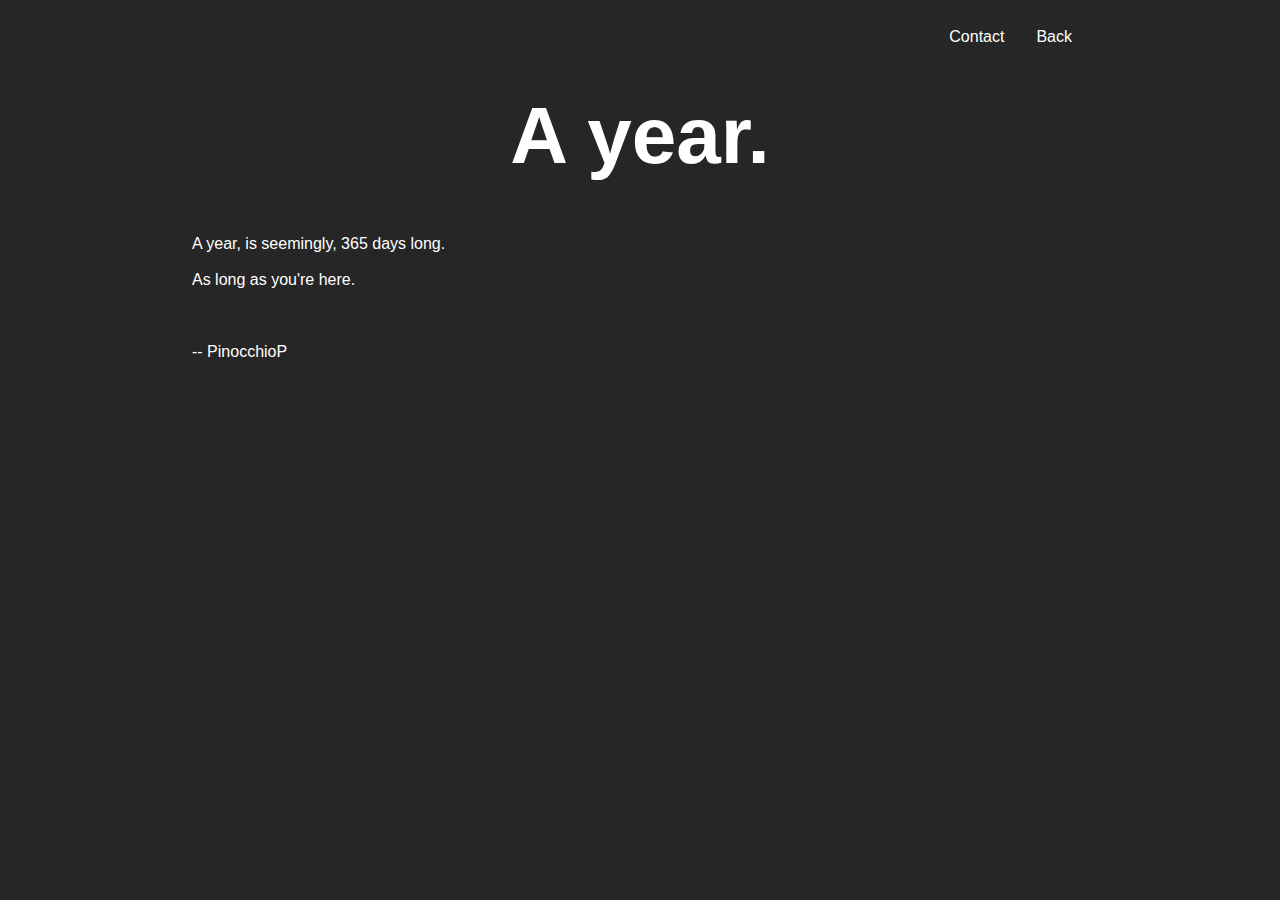
==== A year - letter.html @ db369e59 "Finished Letters Page, Added Descriptors, CSS Fix" ====
<!DOCTYPE html>
<html>
<head>
 <link rel = "stylesheet"
   type = "text/css"
   href = "phgall.css" />
</head>


<body>

<br>
<li><a href="https://sushikuu7.github.io/phgall/letters.html">Back</a></li>
<li><a href="test.html">Contact</a></li>
<br>

<h1>A year.</h1>

<p>
	A year, is seemingly, 365 days long.
	<br>
	<br>
	As long as you're here.
	<br>
	<br>
	<br>
	<br>
	-- PinocchioP
	<br>
</p>

</body>

</html>
---- phgall.css ----
/* CSS for New Photos Site */
html {
	background-color: #262626;
}

body {
	margin: 0% 15%;
	font-family: ubuntu, sans-serif;
}

h1 {
	color: #FFF;
	text-align: center;
	position: relative;
	font-family: ubuntu, sans-serif;
	font-size: 80px;
	padding: 0px;
}

h2 {
	color: #000;
	font-family: ubuntu, sans-serif;
    padding-top: 11rem;
    padding-bottom: 10rem;
	font-size: 40px;
	
	/*4285F4*/
}

h3 {
	color: #F277F7;
	font-family: ubuntu, sans-serif;
	font-size: 30px;
	margin: 0px;
	padding: 0px;
}

p {
	font-family: ubuntu, sans-serif;
	color: #FFF;
}

img {
	max-width: 80%;
	object-fit: cover;
	align-content: left;
}

iframe {
	display: block;
	margin: 10% 10% auto;
}

.page_title {
	color: #4285F4;
	position: relative;
	font-family: ubuntu, sans-serif;
	font-size: 60px;
}

.center {
	text-align: center;
}

.left {
	text-align: left;
	padding-left: 1%;
}

.content {
	display: inline;
	list-style-type: none;
	float: left;
}

.card {
	display: inline-block;
	background-color: #FFF;
	opacity: 0.75;
	width: 20rem;
	height: 30rem;
	border-radius: 10px;
	margin: 1rem;
	text-align: center;
	box-shadow: 0 2px 2px 0 rgba(0,0,0,.14),0 3px 1px -2px rgba(0,0,0,.2),0 1px 5px 0 rgba(0,0,0,.12);
	}

.cover {
	width: 25rem;
	height: 35rem;
	border-radius: 10px;
	margin: 1rem;
}

div.gallery {
  margin: 5px;
  border: 0.25rem solid #FFF;
  border-radius: 0.125rem;
  float: left;
  width: 25rem;
  height: 25rem;

}

div.gallery:hover {
  border: 0.25rem solid #A5A5A5;
  border-radius: 0.125rem;
}

div.gallery img {
	object-fit: cover;
    width: 25rem;
    height: 25rem;
    flex-shrink: 0;
    min-width: 100%;
    min-height: 100%;
    overflow: hidden;
}

div.desc {
  padding: 15px;
  font-family: ubuntu, sans-serif;
  text-align: center;
}

/*List of Helpful Links*/

li {
	display: inline;
	list-style-type: none;
	float: right;
}

li a {
	display: block; 
	color: #FFF;
	text-align: right;
	padding: 10px 16px;
	text-decoration: none;
}

li a:hover {
	color: #D8D8D8;
}
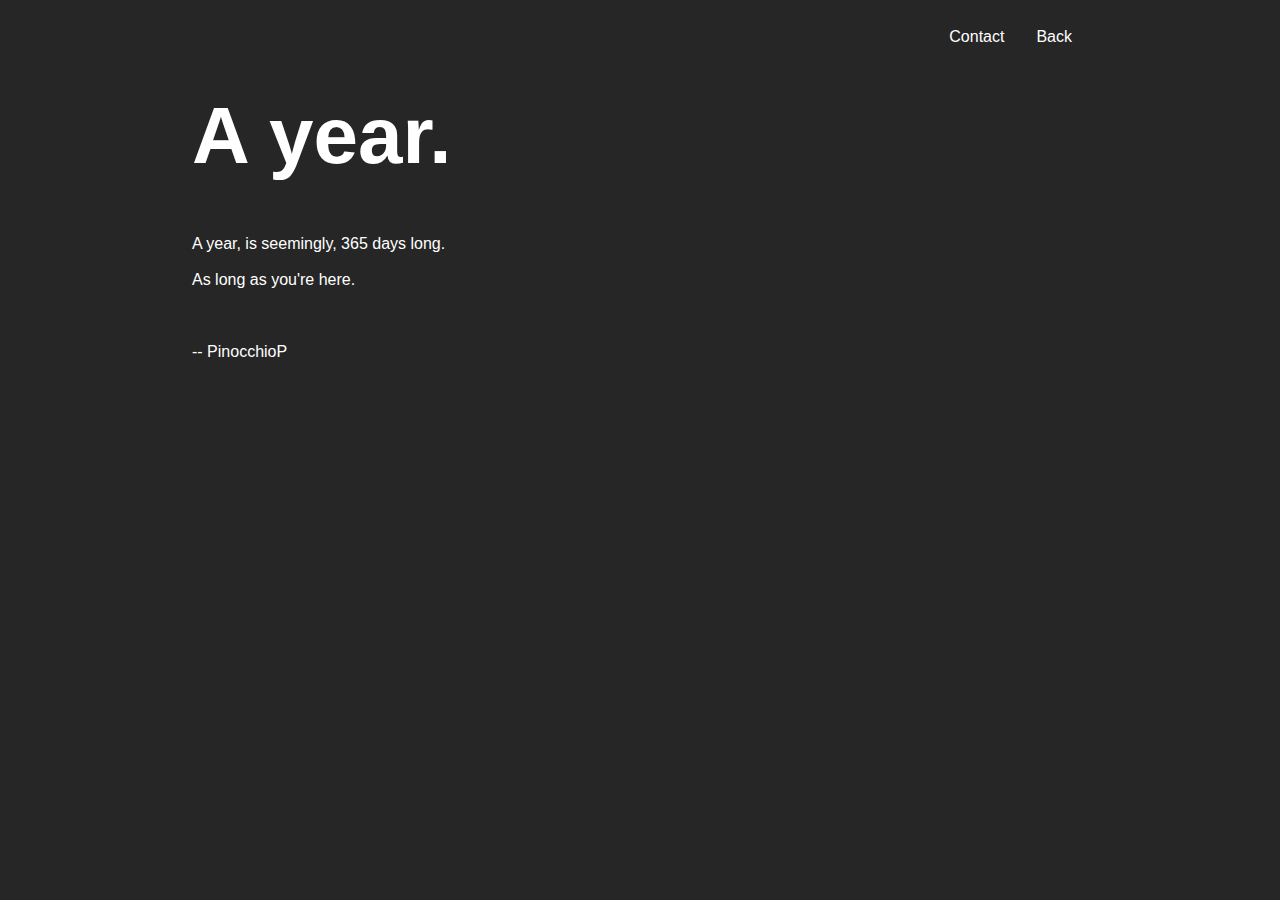
==== commit 602db5a6: "Added Discord Server Link for Contact" ====
--- a/A year - letter.html
+++ b/A year - letter.html
@@ -11,7 +11,7 @@
 
 <br>
 <li><a href="https://sushikuu7.github.io/phgall/letters.html">Back</a></li>
-<li><a href="test.html">Contact</a></li>
+<li><a href="https://discord.gg/ZuBFUyM">Contact</a></li>
 <br>
 
 <h1>A year.</h1>
--- a/phgall.css
+++ b/phgall.css
@@ -1,4 +1,4 @@
-															/* CSS for New Photos Site */
+															/* CSS for New Photos Site (Now with Letters! July 29 2020) */
 html {
 	background-color: #262626;
 }
@@ -10,7 +10,7 @@
 
 h1 {
 	color: #FFF;
-	text-align: center;
+	text-align: left;
 	position: relative;
 	font-family: ubuntu, sans-serif;
 	font-size: 80px;
@@ -38,6 +38,7 @@
 p {
 	font-family: ubuntu, sans-serif;
 	color: #FFF;
+	text-align: left;
 }
 
 img {
@@ -62,7 +63,7 @@
 	text-align: center;
 }
 
-.left {
+.titleleft {
 	text-align: left;
 	padding-left: 1%;
 }
@@ -123,7 +124,7 @@
   text-align: center;
 }
 
-/*List of Helpful Links*/
+/*List of Helpful Links at the Top*/
 
 li {
 	display: inline;
@@ -141,4 +142,21 @@
 
 li a:hover {
 	color: #D8D8D8;
-}+}
+
+/*To display the list of Letters on the Letters page*/
+
+.letterlist {
+	text-align: left;
+	text-decoration: none;
+	font-size: 2rem;
+	display: block;
+	color: #FFF;
+	font-family: ubuntu, sans-serif;
+	list-style-type: none;
+	padding: 0.5rem 0rem;
+}
+
+.letterlist:hover {
+	color: #D8D8D8;
+}
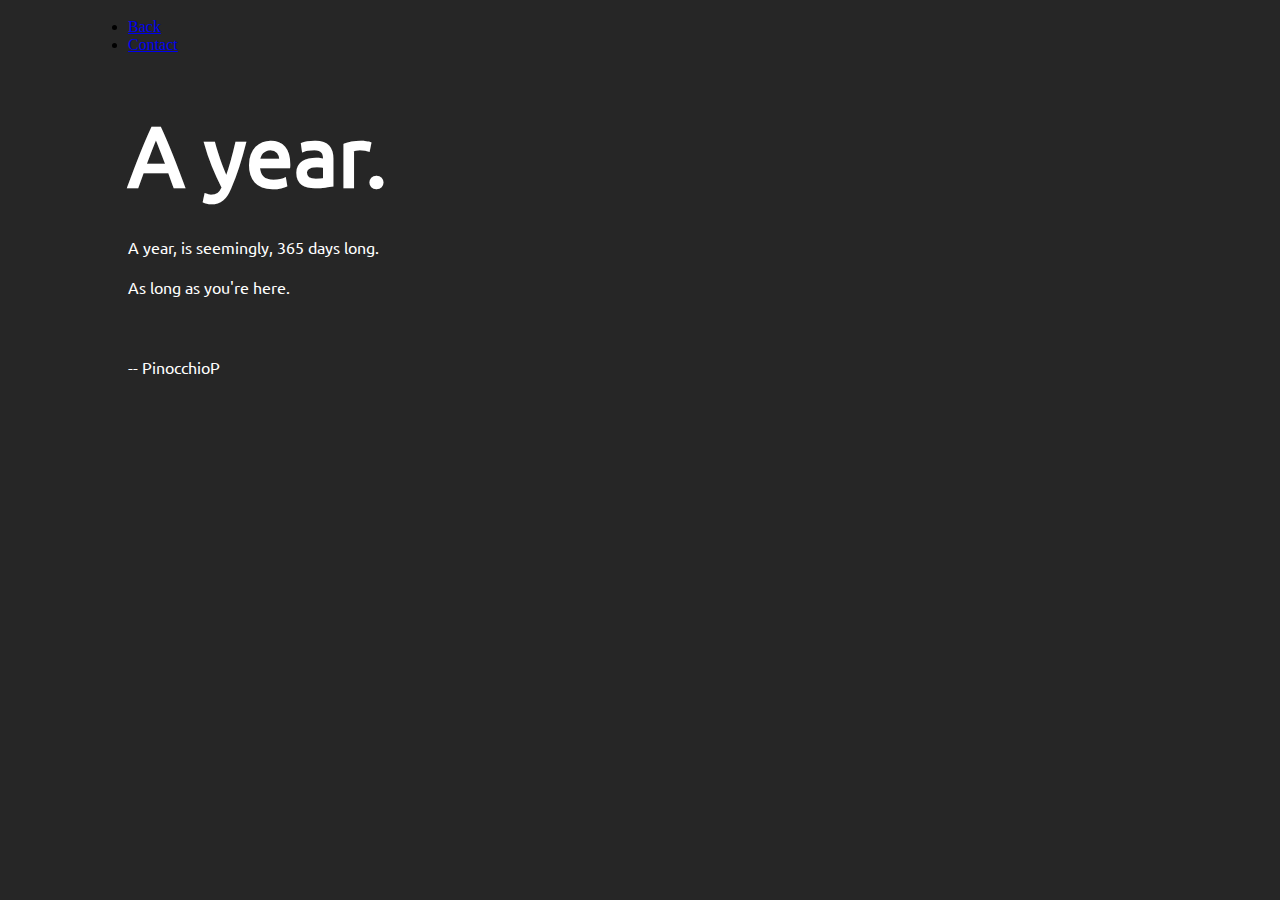
==== commit 8f4a1e3b: "Fixed Image and Letter Page Navbars" ====
--- a/A year - letter.html
+++ b/A year - letter.html
@@ -1,9 +1,11 @@
 <!DOCTYPE html>
-<html>
+<html lang="en">
 <head>
  <link rel = "stylesheet"
    type = "text/css"
    href = "phgall.css" />
+ <meta charset="utf-8">
+ <title>A year.</title>
 </head>
 
 
--- a/phgall.css
+++ b/phgall.css
@@ -1,147 +1,180 @@
-															/* CSS for New Photos Site (Now with Letters! July 29 2020) */
+															/* CSS for New Photos Site (Now with Letters! July 31 2020) */
+:root {
+	--backgroundColor: #262626;
+	--textMain: white;
+	--textAlt: #d8d8d8;
+	--textDark: #9c9c9c;
+
+}
+
+/*Fonts*/
+@font-face {
+	font-family: openSans;
+	src: url("OpenSansRegular.ttf");
+	font-family: ubuntu;
+	src: url("Ubuntu/Ubuntu-Regular.ttf");
+}
+
 html {
-	background-color: #262626;
+	background-color: var(--backgroundColor);
 }
 
 body {
-	margin: 0% 15%;
-	font-family: ubuntu, sans-serif;
+	margin: 0;
+	padding: 0 10%;
 }
 
 h1 {
-	color: #FFF;
-	text-align: left;
-	position: relative;
+	color: var(--textMain);
 	font-family: ubuntu, sans-serif;
-	font-size: 80px;
-	padding: 0px;
-}
-
-h2 {
-	color: #000;
-	font-family: ubuntu, sans-serif;
-    padding-top: 11rem;
-    padding-bottom: 10rem;
-	font-size: 40px;
-	
-	/*4285F4*/
-}
-
-h3 {
-	color: #F277F7;
-	font-family: ubuntu, sans-serif;
-	font-size: 30px;
-	margin: 0px;
-	padding: 0px;
+	font-size: 64pt;
+	margin: 2rem 0;
 }
 
 p {
 	font-family: ubuntu, sans-serif;
-	color: #FFF;
+	font-size: 12pt;
+	color: var(--textMain);
 	text-align: left;
 }
 
-img {
-	max-width: 80%;
-	object-fit: cover;
-	align-content: left;
+.cardList {
+	display: flex;
+	flex-direction: row;
+	flex-wrap: wrap;
+
+	list-style-type: none;
+
+	padding: 0 5%;
 }
 
-iframe {
+.cardList a {
+	text-decoration: none;
+	text-align: center;
 	display: block;
-	margin: 10% 10% auto;
+
+	font-size: 24pt;
+	font-family: ubuntu, sans-serif;
+	font-weight: 800;
+	color: var(--backgroundColor);
+
+	padding: 2.5rem;
 }
 
-.page_title {
-	color: #4285F4;
-	position: relative;
-	font-family: ubuntu, sans-serif;
-	font-size: 60px;
+.card {
+	background-color: var(--textMain);
+	opacity: 0.75;
+	
+	flex-basis: 100vw;
+
+	border-radius: 10px;
+	margin: 1rem;
+
+	transition: transform 300ms;
+	}
+
+.card:hover {
+	box-shadow: 0 0 10px #A5A5A5;
+	transform: scale(1.025);
 }
 
-.center {
+.card:focus {
+	background-color: var(--textAlt);
+}
+
+.card:active {
+	background-color: var(--textAlt);
+}
+
+.card a {
+	flex-grow: 1;
+}
+
+
+/* Scaleable Gallery Grid Setup - Credit: https://codepen.io/vhanla/pen/PxjZvj?editors=1100*/
+
+.gallery {
+  display: grid;
+  grid-column-gap: auto;
+  grid-row-gap: auto;
+  grid-auto-rows: auto;
+  grid-template-columns: repeat(auto-fill, minmax(20rem, 1fr));
+}
+
+.gallery img {
+  max-width: 100%;
+  border-radius: 0.25rem;
+  box-shadow: 0 0 10px #1E1E1E;
+}
+
+.gallery img:hover {
+  box-shadow: 0 0 10px #333;
+}
+
+.gallery .content {
+  padding: 0.25rem;
+}
+
+.gallery .gallery-item {
+  transition: transform 300ms;
+  transform: scale(0.98);
+  cursor: pointer;
+}
+
+.gallery .gallery-item:hover {
+  transform: scale(1);
+}
+
+/*List of Helpful Links at the Top - Credit: https://www.w3schools.com/html/tryit.asp?filename=tryhtml_lists_menu*/
+
+nav {
+	display: flex;
+	flex-direction: row;
+	flex-wrap: wrap;
+	justify-content: safe flex-end;
+	align-items: center;
+
+	list-style-type: none;
+
+	padding: 1rem;
+	margin-top: 1rem;
+}
+
+nav ul {
+	padding: 0;
+	margin: 0;
+}
+
+nav li a:hover {
+	color: var(--textAlt);
+
+	animation-name: navBarHover;
+	animation-duration: 150ms;
+	animation-delay: 0;
+}
+
+@keyframes navBarHover{
+	from {color: white;}
+	to {color: var(--textAlt);}
+}
+
+nav li {
+	display: inline;
+
+	color: var(--textMain);
+	list-style-type: none;
+
+	margin: 0;
+
+	font-size: 12pt;
+	font-family: ubuntu, sans-serif;
 	text-align: center;
 }
 
-.titleleft {
-	text-align: left;
-	padding-left: 1%;
-}
-
-.content {
-	display: inline;
-	list-style-type: none;
-	float: left;
-}
-
-.card {
-	display: inline-block;
-	background-color: #FFF;
-	opacity: 0.75;
-	width: 20rem;
-	height: 30rem;
-	border-radius: 10px;
-	margin: 1rem;
-	text-align: center;
-	box-shadow: 0 2px 2px 0 rgba(0,0,0,.14),0 3px 1px -2px rgba(0,0,0,.2),0 1px 5px 0 rgba(0,0,0,.12);
-	}
-
-.cover {
-	width: 25rem;
-	height: 35rem;
-	border-radius: 10px;
-	margin: 1rem;
-}
-
-div.gallery {
-  margin: 5px;
-  border: 0.25rem solid #FFF;
-  border-radius: 0.125rem;
-  float: left;
-  width: 25rem;
-  height: 25rem;
-
-}
-
-div.gallery:hover {
-  border: 0.25rem solid #A5A5A5;
-  border-radius: 0.125rem;
-}
-
-div.gallery img {
-	object-fit: cover;
-    width: 25rem;
-    height: 25rem;
-    flex-shrink: 0;
-    min-width: 100%;
-    min-height: 100%;
-    overflow: hidden;
-}
-
-div.desc {
-  padding: 15px;
-  font-family: ubuntu, sans-serif;
-  text-align: center;
-}
-
-/*List of Helpful Links at the Top*/
-
-li {
-	display: inline;
-	list-style-type: none;
-	float: right;
-}
-
-li a {
-	display: block; 
-	color: #FFF;
-	text-align: right;
-	padding: 10px 16px;
+nav a {
+	color: var(--textMain);
 	text-decoration: none;
-}
-
-li a:hover {
-	color: #D8D8D8;
+	padding: 0.5rem 1rem;
 }
 
 /*To display the list of Letters on the Letters page*/
@@ -149,14 +182,15 @@
 .letterlist {
 	text-align: left;
 	text-decoration: none;
-	font-size: 2rem;
-	display: block;
-	color: #FFF;
+	font-size: 24pt;
+	display: flex;
+	color: var(--textMain);
 	font-family: ubuntu, sans-serif;
 	list-style-type: none;
 	padding: 0.5rem 0rem;
 }
 
 .letterlist:hover {
-	color: #D8D8D8;
-}
+	color: var(--textDark);
+
+}